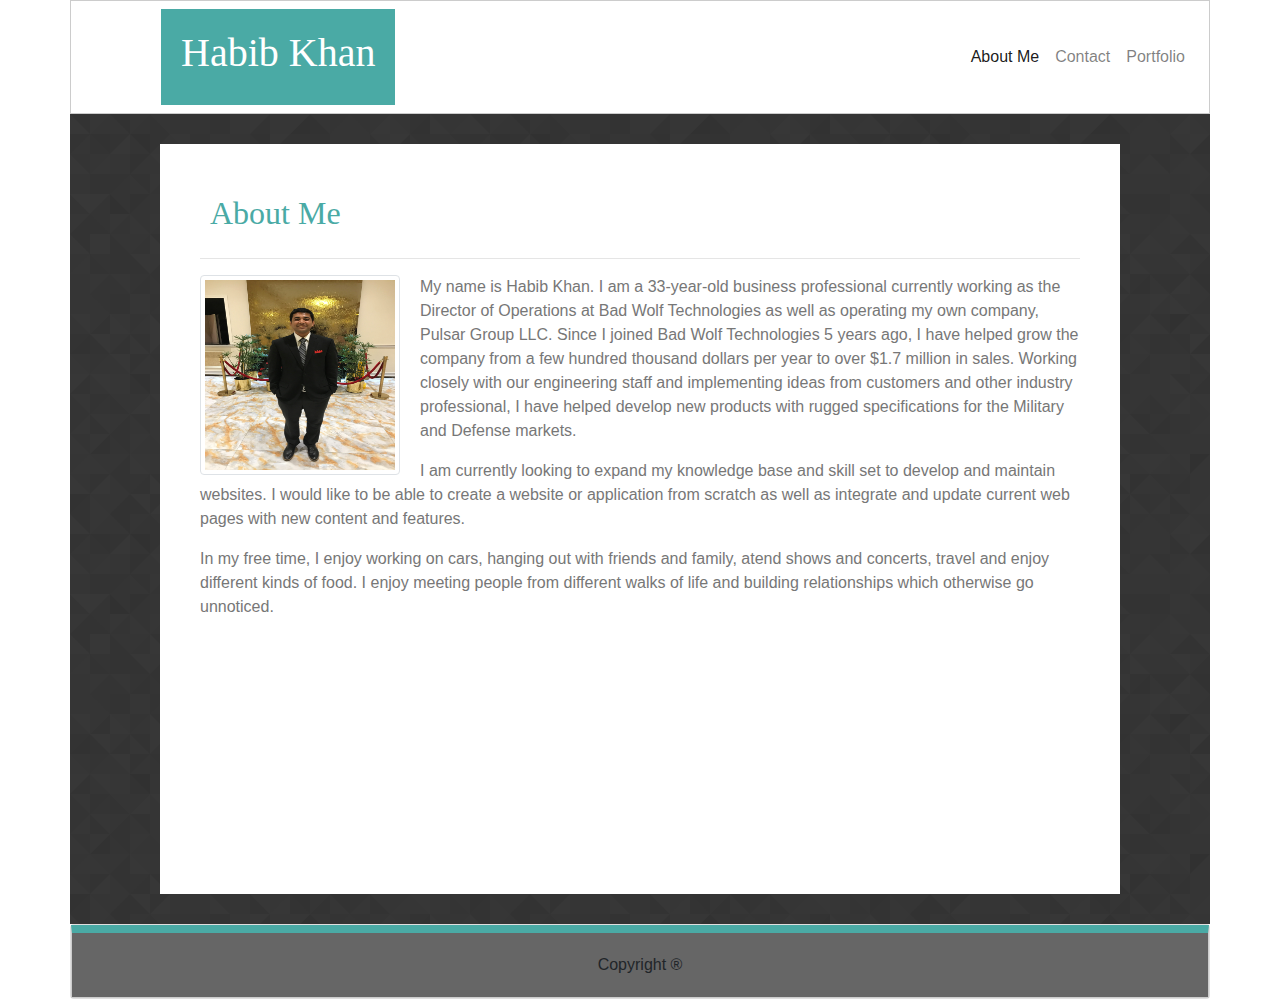
==== index.html @ 11f1e018 "updaged index.html. created contact and portfolio pages." ====
<!DOCTYPE html>
<html lang="en">
<head>
    <meta charset="UTF-8">
    <meta name="viewport" content="width=device-width, initial-scale=1.0">
    <meta http-equiv="X-UA-Compatible" content="ie=edge">
    <title>Habib's BS Porfolio</title>

    <link rel="stylesheet" href="https://stackpath.bootstrapcdn.com/bootstrap/4.3.1/css/bootstrap.min.css" integrity="sha384-ggOyR0iXCbMQv3Xipma34MD+dH/1fQ784/j6cY/iJTQUOhcWr7x9JvoRxT2MZw1T" crossorigin="anonymous">
    <link rel="stylesheet" type="text/css" href="style.css">

</head>
<body>

    <div class= "container">

    <nav class="navbar navbar-expand-lg navbar-light bg-light">
            <a class="name"><h1>Habib Khan</h1></a>
            <button class="navbar-toggler" type="button" data-toggle="collapse" data-target="#navbarNavAltMarkup" aria-controls="navbarNavAltMarkup" aria-expanded="false" aria-label="Toggle navigation">
                <span class="navbar-toggler-icon"></span>
            </button>
            <div class="collapse navbar-collapse" id="navbarNavAltMarkup">
                <div class="navbar-nav ml-auto">
                <a class="nav-item nav-link active" href="index.html">About Me <span class="sr-only">(current)</span></a>
                <a class="nav-item nav-link" href="contact.html" target="_blank">Contact</a>
                <a class="nav-item nav-link" href="portfolio.html" target="_blank">Portfolio</a>
                </div>
            </div>
    </nav>

    </div> <!--/.container-->

    <div class= "container main">

        <div class="container section">
            
            <h2>About Me</h2> 

            <hr>

            <img src="assets\images\IMG_1136.JPG" style="width: 200px; height: 200px;" alt="Habib Khan" class="img-thumbnail">

            <p>My name is Habib Khan. I am a 33-year-old business professional currently working as the Director of Operations at Bad Wolf Technologies as well as operating my own company, Pulsar Group LLC.
            Since I joined Bad Wolf Technologies 5 years ago, I have helped grow the company from a few hundred thousand dollars per year to over $1.7 million in sales.
            Working closely with our engineering staff and implementing ideas from customers and other industry professional, I have helped develop new products with rugged specifications for the Military and Defense markets. </p>
            <p>I am currently looking to expand my knowledge base and skill set to develop and maintain websites. I would like to be able to create a website or application from scratch as well as integrate and update current web pages with new content and features. </p>
            <p>In my free time, I enjoy working on cars, hanging out with friends and family, atend shows and concerts, travel and enjoy different kinds of food. I enjoy meeting people from different walks of life and building relationships which otherwise go unnoticed. </p>

        </div>
        
    </div>

    <div class="container">

        <div class="card">
            <div class="card-body footer">
            Copyright &reg;
            </div>
        </div>
    </div>




    <script src="https://code.jquery.com/jquery-3.3.1.slim.min.js" integrity="sha384-q8i/X+965DzO0rT7abK41JStQIAqVgRVzpbzo5smXKp4YfRvH+8abtTE1Pi6jizo" crossorigin="anonymous"></script>
    <script src="https://cdnjs.cloudflare.com/ajax/libs/popper.js/1.14.7/umd/popper.min.js" integrity="sha384-UO2eT0CpHqdSJQ6hJty5KVphtPhzWj9WO1clHTMGa3JDZwrnQq4sF86dIHNDz0W1" crossorigin="anonymous"></script>
    <script src="https://stackpath.bootstrapcdn.com/bootstrap/4.3.1/js/bootstrap.min.js" integrity="sha384-JjSmVgyd0p3pXB1rRibZUAYoIIy6OrQ6VrjIEaFf/nJGzIxFDsf4x0xIM+B07jRM" crossorigin="anonymous"></script>   

</body>
</html>
---- style.css ----
.container{
    /* width: 960px; */
    padding-left: 0px;
    padding-right: 0px;
}

.main{
    background-image: url(assets/images/prism.png) !important;
    /* height: 900px; */
    padding: 30px; 
    
}

.section {
    background-color: white;
    width: 960px;
    padding: 40px;
    height: 750px;
    color: #777777;
    margin: 0 auto 0 auto;

}

.bg-light{
    background-color: #ffffff !important;
    border: 1px solid #cccccc;
}

.name{
    background-color: #4aaaa5;
    padding: 20px;
    text-align: center;
    color: white !important; 
    font-family: Georgia, 'Times New Roman', Times, serif;
    margin: 0 auto 0 74px;
}


h2{
    color: #4aaaa5;
    background-color: #fff;
    padding: 10px;
    font-family: Georgia, 'Times New Roman', Times, serif;
}



.content {
    background-color: #fff;
    padding-left: 30px;
    line-height: 30px;
}



.footer{
    background-color: #666666;
    text-align: center;
    border-top: 8px solid #4aaaa5 !important;
    border: 1px solid #cccccc;
}


.img-thumbnail {
    float:left;
    margin-right: 20px;
}

.form-group{
    font-family: Arial, Helvetica, sans-serif;
    color: #777777;
}

p{
    font-family: Arial, Helvetica, sans-serif;
    color: #777777;
}

@media screen and (max-width: 1200px){
    
    .name{
        margin: 0 auto 0 223px;
    }
    
    .section{
        width: 480px;
        height: 900px;
    }

    .main{
        height: 1200px;
    }
}

@media screen and (max-width: 990px){

    .name{
        margin: 0 auto 0 20px;
    }

}

@media screen and (max-width: 580px){
    
    .name{
        margin: 0 auto 0 30px;
    }

    .section{
        width: 300px;
        height: 1500px;
    
    }

    .main{
        height: 1900px;
    }
}
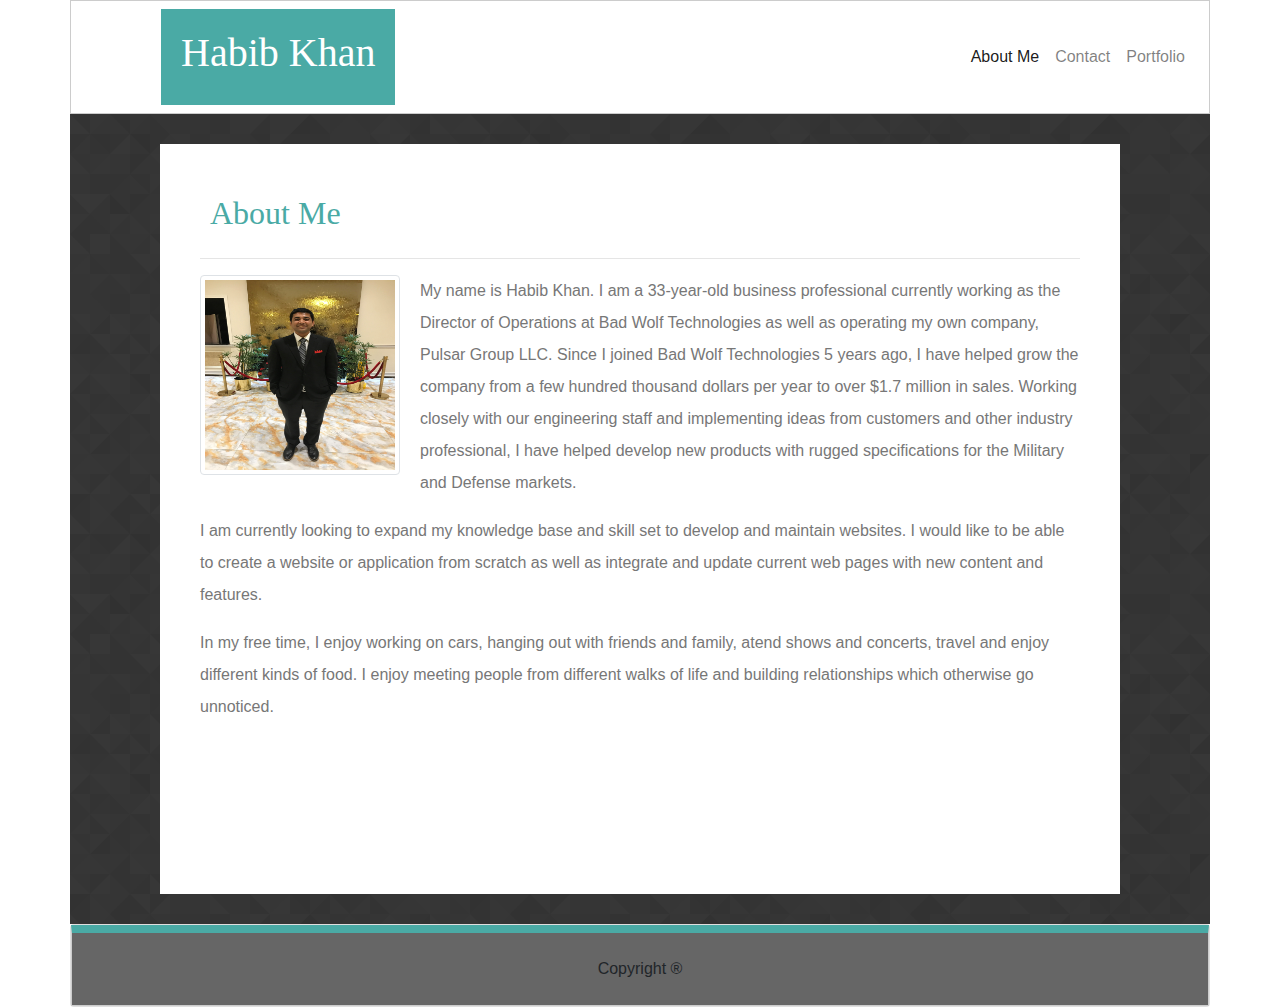
==== commit 98c2bb38: "made changes to spacing in code and media quaries" ====
--- a/index.html
+++ b/index.html
@@ -47,7 +47,6 @@
             <p>In my free time, I enjoy working on cars, hanging out with friends and family, atend shows and concerts, travel and enjoy different kinds of food. I enjoy meeting people from different walks of life and building relationships which otherwise go unnoticed. </p>
 
         </div>
-        
     </div>
 
     <div class="container">
@@ -59,9 +58,6 @@
         </div>
     </div>
 
-
-
-
     <script src="https://code.jquery.com/jquery-3.3.1.slim.min.js" integrity="sha384-q8i/X+965DzO0rT7abK41JStQIAqVgRVzpbzo5smXKp4YfRvH+8abtTE1Pi6jizo" crossorigin="anonymous"></script>
     <script src="https://cdnjs.cloudflare.com/ajax/libs/popper.js/1.14.7/umd/popper.min.js" integrity="sha384-UO2eT0CpHqdSJQ6hJty5KVphtPhzWj9WO1clHTMGa3JDZwrnQq4sF86dIHNDz0W1" crossorigin="anonymous"></script>
     <script src="https://stackpath.bootstrapcdn.com/bootstrap/4.3.1/js/bootstrap.min.js" integrity="sha384-JjSmVgyd0p3pXB1rRibZUAYoIIy6OrQ6VrjIEaFf/nJGzIxFDsf4x0xIM+B07jRM" crossorigin="anonymous"></script>   
--- a/style.css
+++ b/style.css
@@ -1,4 +1,6 @@
-
+body{
+    line-height: 2.0;
+}
 
 .container{
     /* width: 960px; */
@@ -10,7 +12,6 @@
     background-image: url(assets/images/prism.png) !important;
     /* height: 900px; */
     padding: 30px; 
-    
 }
 
 .section {
@@ -20,7 +21,6 @@
     height: 750px;
     color: #777777;
     margin: 0 auto 0 auto;
-
 }
 
 .bg-light{
@@ -37,7 +37,6 @@
     margin: 0 auto 0 74px;
 }
 
-
 h2{
     color: #4aaaa5;
     background-color: #fff;
@@ -45,15 +44,11 @@
     font-family: Georgia, 'Times New Roman', Times, serif;
 }
 
-
-
 .content {
     background-color: #fff;
     padding-left: 30px;
     line-height: 30px;
 }
-
-
 
 .footer{
     background-color: #666666;
@@ -61,7 +56,6 @@
     border-top: 8px solid #4aaaa5 !important;
     border: 1px solid #cccccc;
 }
-
 
 .img-thumbnail {
     float:left;
@@ -111,7 +105,6 @@
     .section{
         width: 300px;
         height: 1500px;
-    
     }
 
     .main{
